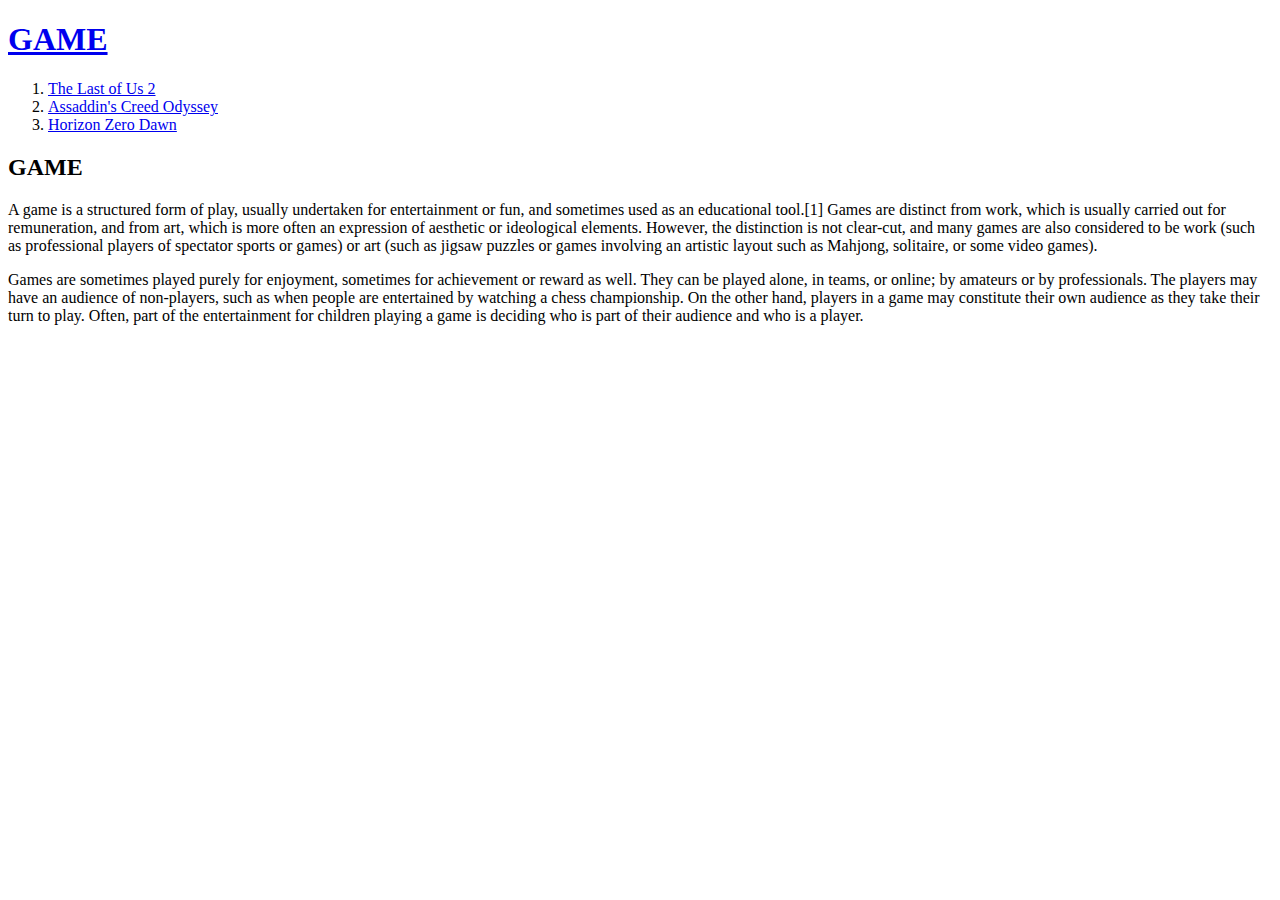
==== index.html @ 41bc5f7b "first version" ====
<!DOCTYPE html>
<html>
  <head>
    <title>WEB1- welcome</title>
    <meta charset="utf-8" />
  </head>

  <body>
    <h1><a href="index.html">GAME</a></h1>
    <ol>
      <li><a href="1.html">The Last of Us 2</a></li>
      <li><a href="2.html">Assaddin's Creed Odyssey</a></li>
      <li><a href="3.html">Horizon Zero Dawn</a></li>
    </ol>
    <h2>GAME</h2>
    <p>
      A game is a structured form of play, usually undertaken for entertainment
      or fun, and sometimes used as an educational tool.[1] Games are distinct
      from work, which is usually carried out for remuneration, and from art,
      which is more often an expression of aesthetic or ideological elements.
      However, the distinction is not clear-cut, and many games are also
      considered to be work (such as professional players of spectator sports or
      games) or art (such as jigsaw puzzles or games involving an artistic
      layout such as Mahjong, solitaire, or some video games).
    </p>

    <p>
      Games are sometimes played purely for enjoyment, sometimes for achievement
      or reward as well. They can be played alone, in teams, or online; by
      amateurs or by professionals. The players may have an audience of
      non-players, such as when people are entertained by watching a chess
      championship. On the other hand, players in a game may constitute their
      own audience as they take their turn to play. Often, part of the
      entertainment for children playing a game is deciding who is part of their
      audience and who is a player.
    </p>
  </body>
</html>
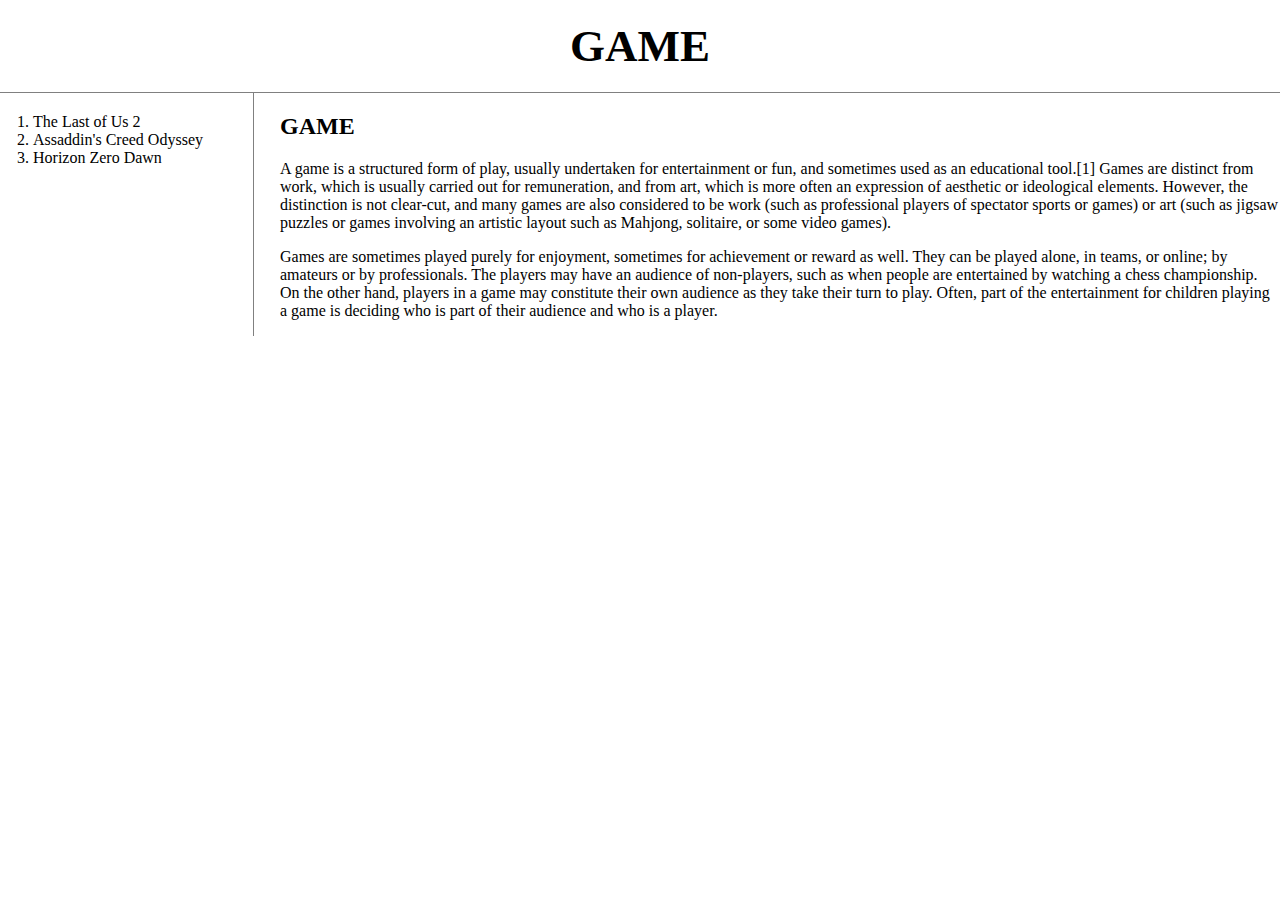
==== commit ca294069: "version2.1" ====
--- a/index.html
+++ b/index.html
@@ -3,36 +3,71 @@
   <head>
     <title>WEB1- welcome</title>
     <meta charset="utf-8" />
+    <!-- Global site tag (gtag.js) - Google Analytics -->
+    <script async src="https://www.googletagmanager.com/gtag/js?id=UA-170142231-1"></script>
+    <script>
+      window.dataLayer = window.dataLayer || [];
+      function gtag(){dataLayer.push(arguments);}
+      gtag('js', new Date());
+
+      gtag('config', 'UA-170142231-1');
+    </script>
+    <link rel="stylesheet" href="style.css">
   </head>
-
   <body>
     <h1><a href="index.html">GAME</a></h1>
-    <ol>
-      <li><a href="1.html">The Last of Us 2</a></li>
-      <li><a href="2.html">Assaddin's Creed Odyssey</a></li>
-      <li><a href="3.html">Horizon Zero Dawn</a></li>
-    </ol>
-    <h2>GAME</h2>
-    <p>
-      A game is a structured form of play, usually undertaken for entertainment
-      or fun, and sometimes used as an educational tool.[1] Games are distinct
-      from work, which is usually carried out for remuneration, and from art,
-      which is more often an expression of aesthetic or ideological elements.
-      However, the distinction is not clear-cut, and many games are also
-      considered to be work (such as professional players of spectator sports or
-      games) or art (such as jigsaw puzzles or games involving an artistic
-      layout such as Mahjong, solitaire, or some video games).
-    </p>
+    <div id="grid">
+      <ol>
+        <li><a href="1.html" class="saw">The Last of Us 2</a></li>
+        <li><a href="2.html" class="saw" id="active">Assaddin's Creed Odyssey</a></li>
+        <li><a href="3.html">Horizon Zero Dawn</a></li>
+      </ol>
+      <div id="article">
+        <h2>GAME</h2>
+        <p>
+          A game is a structured form of play, usually undertaken for entertainment
+          or fun, and sometimes used as an educational tool.[1] Games are distinct
+          from work, which is usually carried out for remuneration, and from art,
+          which is more often an expression of aesthetic or ideological elements.
+          However, the distinction is not clear-cut, and many games are also
+          considered to be work (such as professional players of spectator sports or
+          games) or art (such as jigsaw puzzles or games involving an artistic
+          layout such as Mahjong, solitaire, or some video games).
+        </p>
 
-    <p>
-      Games are sometimes played purely for enjoyment, sometimes for achievement
-      or reward as well. They can be played alone, in teams, or online; by
-      amateurs or by professionals. The players may have an audience of
-      non-players, such as when people are entertained by watching a chess
-      championship. On the other hand, players in a game may constitute their
-      own audience as they take their turn to play. Often, part of the
-      entertainment for children playing a game is deciding who is part of their
-      audience and who is a player.
-    </p>
+        <p>
+          Games are sometimes played purely for enjoyment, sometimes for achievement
+          or reward as well. They can be played alone, in teams, or online; by
+          amateurs or by professionals. The players may have an audience of
+          non-players, such as when people are entertained by watching a chess
+          championship. On the other hand, players in a game may constitute their
+          own audience as they take their turn to play. Often, part of the
+          entertainment for children playing a game is deciding who is part of their
+          audience and who is a player.
+        </p>
+        <p>
+          <div id="disqus_thread"></div>
+          <script>
+
+          /**
+          *  RECOMMENDED CONFIGURATION VARIABLES: EDIT AND UNCOMMENT THE SECTION BELOW TO INSERT DYNAMIC VALUES FROM YOUR PLATFORM OR CMS.
+          *  LEARN WHY DEFINING THESE VARIABLES IS IMPORTANT: https://disqus.com/admin/universalcode/#configuration-variables*/
+          /*
+          var disqus_config = function () {
+          this.page.url = PAGE_URL;  // Replace PAGE_URL with your page's canonical URL variable
+          this.page.identifier = PAGE_IDENTIFIER; // Replace PAGE_IDENTIFIER with your page's unique identifier variable
+          };
+          */
+          (function() { // DON'T EDIT BELOW THIS LINE
+          var d = document, s = d.createElement('script');
+          s.src = 'https://web1-id9v3i6bu6.disqus.com/embed.js';
+          s.setAttribute('data-timestamp', +new Date());
+          (d.head || d.body).appendChild(s);
+          })();
+          </script>
+          <noscript>Please enable JavaScript to view the <a href="https://disqus.com/?ref_noscript">comments powered by Disqus.</a></noscript>                            
+        </p>
+      </div>
+  </div>
   </body>
 </html>
--- a/style.css
+++ b/style.css
@@ -0,0 +1,42 @@
+body {
+  margin: 0;
+}
+a {
+  color: black;
+  text-decoration: none;
+}
+h1 {
+  font-size: 45px;
+  text-align: center;
+  border-bottom: 1px solid gray;
+  margin: 0;
+  padding: 20px;
+}
+ol {
+  border-right: 1px solid gray;
+  width: 200px;
+  margin: 0;
+  padding: 20px;
+}
+#grid {
+  display: grid;
+  grid-template-columns: 260px 1fr;
+}
+#grid ol {
+  padding-left: 33px;
+}
+#article {
+  padding-left: 20px;
+}
+/*screen width < 800px*/
+@media (max-width: 800px) {
+  #grid {
+    display: block;
+  }
+  ol {
+    border-right: none;
+  }
+  h1 {
+    border-bottom: none;
+  }
+}
